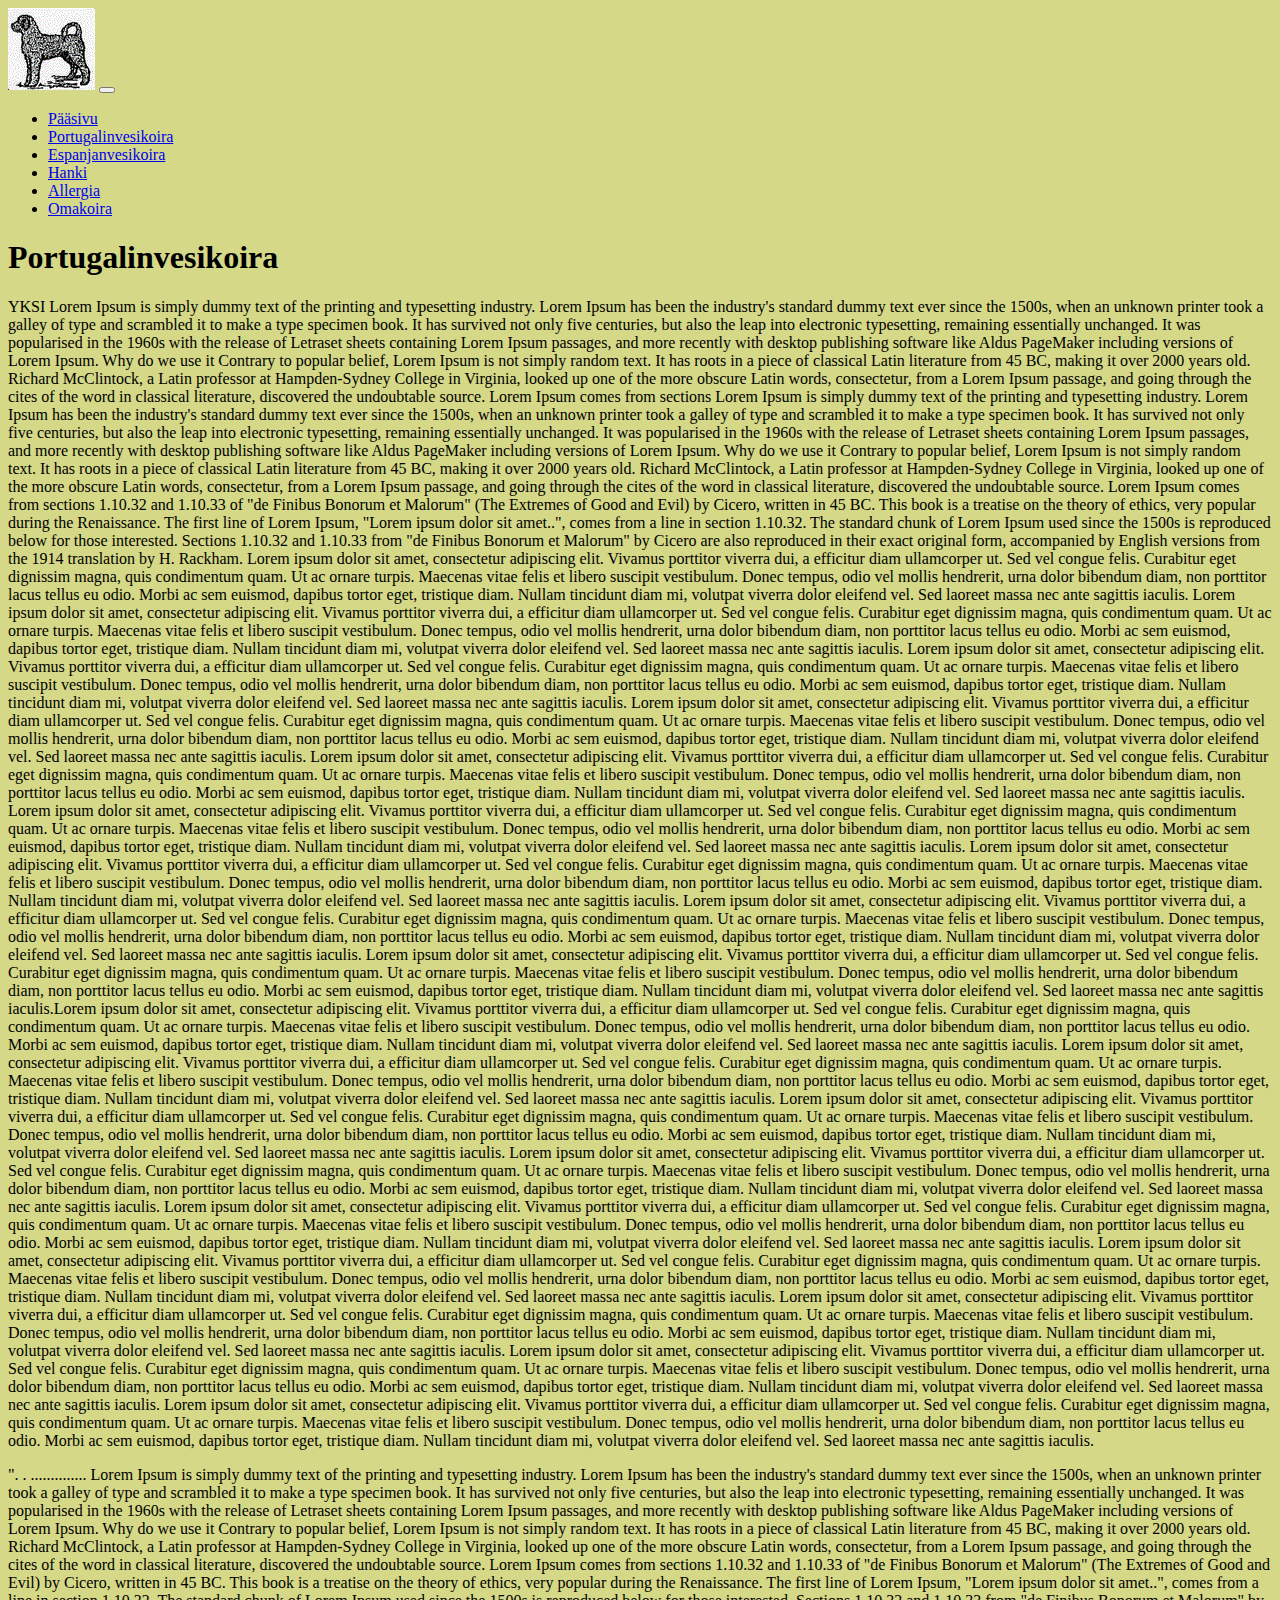
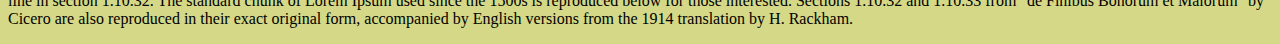
==== Portugalinvesikoira.html @ 5a3a78de "Add files via upload" ====
<!doctype html>
<html lang="en">
  <head>
    <!-- Required meta tags -->
    <meta charset="utf-8">
    <meta name="viewport" content="width=device-width, initial-scale=1">

    <!-- Bootstrap CSS -->
    <link href="https://cdn.jsdelivr.net/npm/bootstrap@5.0.1/dist/css/bootstrap.min.css" rel="stylesheet" integrity="sha384-+0n0xVW2eSR5OomGNYDnhzAbDsOXxcvSN1TPprVMTNDbiYZCxYbOOl7+AMvyTG2x" crossorigin="anonymous">
	<link rel="stylesheet" type="text/css" href="oma.css">
    
	<link rel="preconnect" href="https://fonts.gstatic.com">
	<link href="https://fonts.googleapis.com/css2?family=PT+Serif&family=Poppins&display=swap" rel="stylesheet"> 

    <title>Vesikoirat</title>
  </head>
  <body>

    


    <!-- Ylavalikko - Navigation -->

    <nav class="navbar navbar-expand-md navbar-light bg-light sticky-top">
    <div class="container-fluid">
        <a class="navbar-brand" href="https://fi.wikipedia.org/wiki/Portugalinvesikoira"> <img src="img/wdog_logo.gif"></a>
        <button class="navbar-toggler" type="button" data-toggle="collapse" 
            data-target="#navbarResponsive">
                <span class="navbar-toggler-icon"></span>
        </button>
    
        <div class="collapse navbar-collapse" id="navbarResponsive">
            <ul class="navbar-nav ml-auto">
                <li class="nav-item active">
                    <a class="nav-link" href="index.html">Pääsivu</a>               
                </li>

                <li class="nav-item">
                    <a class="nav-link" href="portugalinvesikoira.html">Portugalinvesikoira</a>               
                </li>

                <li class="nav-item">
                    <a class="nav-link" href="espanjanvesikoira.html">Espanjanvesikoira</a>               
                </li>

                <li class="nav-item">
                    <a class="nav-link" href="hanki.html">Hanki</a>               
                </li>

                <li class="nav-item">
                    <a class="nav-link" href="allergia.html">Allergia</a>               
                </li>
				
				<li class="nav-item">
                    <a class="nav-link" href="omakoira.html">Omakoira</a>               
                </li>


            </ul>

        </div>
    
     </div>        
    </nav>


    
 <!-- YLLÄ OLEVA KESKEN - ODOTTAA VARSINAISTA VALIKKOKOHTIA -->


    <div class="container">
        <h1>Portugalinvesikoira</h1>
                <div class="row">
            <div class="col-md-auto">
                YKSI Lorem Ipsum is simply dummy text of the printing and typesetting industry. Lorem Ipsum has been the industry's standard dummy text ever since the 1500s, when an unknown printer took a galley of type and scrambled it to make a type specimen book. It has survived not only five centuries, but also the leap into electronic typesetting, remaining essentially unchanged. It was popularised in the 1960s with the release of Letraset sheets containing Lorem Ipsum passages, and more recently with desktop publishing software like Aldus PageMaker including versions of Lorem Ipsum. Why do we use it Contrary to popular belief, Lorem Ipsum is not simply random text. It has roots in a piece of classical Latin literature from 45 BC, making it over 2000 years old. Richard McClintock, a Latin professor at Hampden-Sydney College in Virginia, looked up one of the more obscure Latin words, consectetur, from a Lorem Ipsum passage, and going through the cites of the word in classical literature, discovered the undoubtable source. Lorem Ipsum comes from sections Lorem Ipsum is simply dummy text of the printing and typesetting industry. Lorem Ipsum has been the industry's standard dummy text ever since the 1500s, when an unknown printer took a galley of type and scrambled it to make a type specimen book. It has survived not only five centuries, but also the leap into electronic typesetting, remaining essentially unchanged. It was popularised in the 1960s with the release of Letraset sheets containing Lorem Ipsum passages, and more recently with desktop publishing software like Aldus PageMaker including versions of Lorem Ipsum.
                Why do we use it Contrary to popular belief, Lorem Ipsum is not simply random text. It has roots in a piece of classical Latin literature from 45 BC, making it over 2000 years old. Richard McClintock, a Latin professor at Hampden-Sydney College in Virginia, looked up one of the more obscure Latin words, consectetur, from a Lorem Ipsum passage, and going through the cites of the word in classical literature, discovered the undoubtable source. Lorem Ipsum comes from sections 1.10.32 and 1.10.33 of "de Finibus Bonorum et Malorum" (The Extremes of Good and Evil) by Cicero, written in 45 BC. This book is a treatise on the theory of ethics, very popular during the Renaissance. The first line of Lorem Ipsum, "Lorem ipsum dolor sit amet..", comes from a line in section 1.10.32.
                The standard chunk of Lorem Ipsum used since the 1500s is reproduced below for those interested. Sections 1.10.32 and 1.10.33 from "de Finibus Bonorum et Malorum" by Cicero are also reproduced in their exact original form, accompanied by English versions from the 1914 translation by H. Rackham.   Lorem ipsum dolor sit amet, consectetur adipiscing elit. Vivamus porttitor viverra dui, a efficitur diam ullamcorper ut. Sed vel congue felis. Curabitur eget dignissim magna, quis condimentum quam. Ut ac ornare turpis. Maecenas vitae felis et libero suscipit vestibulum. Donec tempus, odio vel mollis hendrerit, urna dolor bibendum diam, non porttitor lacus tellus eu odio. Morbi ac sem euismod, dapibus tortor eget, tristique diam. Nullam tincidunt diam mi, volutpat viverra dolor eleifend vel. Sed laoreet massa nec ante sagittis iaculis. Lorem ipsum dolor sit amet, consectetur adipiscing elit. Vivamus porttitor viverra dui, a efficitur diam ullamcorper ut. Sed vel congue felis. Curabitur eget dignissim magna, quis condimentum quam. Ut ac ornare turpis. Maecenas vitae felis et libero suscipit vestibulum. Donec tempus, odio vel mollis hendrerit, urna dolor bibendum diam, non porttitor lacus tellus eu odio. Morbi ac sem euismod, dapibus tortor eget, tristique diam. Nullam tincidunt diam mi, volutpat viverra dolor eleifend vel. Sed laoreet massa nec ante sagittis iaculis. Lorem ipsum dolor sit amet, consectetur adipiscing elit. Vivamus porttitor viverra dui, a efficitur diam ullamcorper ut. Sed vel congue felis. Curabitur eget dignissim magna, quis condimentum quam. Ut ac ornare turpis. Maecenas vitae felis et libero suscipit vestibulum. Donec tempus, odio vel mollis hendrerit, urna dolor bibendum diam, non porttitor lacus tellus eu odio. Morbi ac sem euismod, dapibus tortor eget, tristique diam. Nullam tincidunt diam mi, volutpat viverra dolor eleifend vel. Sed laoreet massa nec ante sagittis iaculis. Lorem ipsum dolor sit amet, consectetur adipiscing elit. Vivamus porttitor viverra dui, a efficitur diam ullamcorper ut. Sed vel congue felis. Curabitur eget dignissim magna, quis condimentum quam. Ut ac ornare turpis. Maecenas vitae felis et libero suscipit vestibulum. Donec tempus, odio vel mollis hendrerit, urna dolor bibendum diam, non porttitor lacus tellus eu odio. Morbi ac sem euismod, dapibus tortor eget, tristique diam. Nullam tincidunt diam mi, volutpat viverra dolor eleifend vel. Sed laoreet massa nec ante sagittis iaculis. Lorem ipsum dolor sit amet, consectetur adipiscing elit. Vivamus porttitor viverra dui, a efficitur diam ullamcorper ut. Sed vel congue felis. Curabitur eget dignissim magna, quis condimentum quam. Ut ac ornare turpis. Maecenas vitae felis et libero suscipit vestibulum. Donec tempus, odio vel mollis hendrerit, urna dolor bibendum diam, non porttitor lacus tellus eu odio. Morbi ac sem euismod, dapibus tortor eget, tristique diam. Nullam tincidunt diam mi, volutpat viverra dolor eleifend vel. Sed laoreet massa nec ante sagittis iaculis. Lorem ipsum dolor sit amet, consectetur adipiscing elit. Vivamus porttitor viverra dui, a efficitur diam ullamcorper ut. Sed vel congue felis. Curabitur eget dignissim magna, quis condimentum quam. Ut ac ornare turpis. Maecenas vitae felis et libero suscipit vestibulum. Donec tempus, odio vel mollis hendrerit, urna dolor bibendum diam, non porttitor lacus tellus eu odio. Morbi ac sem euismod, dapibus tortor eget, tristique diam. Nullam tincidunt diam mi, volutpat viverra dolor eleifend vel. Sed laoreet massa nec ante sagittis iaculis. Lorem ipsum dolor sit amet, consectetur adipiscing elit. Vivamus porttitor viverra dui, a efficitur diam ullamcorper ut. Sed vel congue felis. Curabitur eget dignissim magna, quis condimentum quam. Ut ac ornare turpis. Maecenas vitae felis et libero suscipit vestibulum. Donec tempus, odio vel mollis hendrerit, urna dolor bibendum diam, non porttitor lacus tellus eu odio. Morbi ac sem euismod, dapibus tortor eget, tristique diam. Nullam tincidunt diam mi, volutpat viverra dolor eleifend vel. Sed laoreet massa nec ante sagittis iaculis. Lorem ipsum dolor sit amet, consectetur adipiscing elit. Vivamus porttitor viverra dui, a efficitur diam ullamcorper ut. Sed vel congue felis. Curabitur eget dignissim magna, quis condimentum quam. Ut ac ornare turpis. Maecenas vitae felis et libero suscipit vestibulum. Donec tempus, odio vel mollis hendrerit, urna dolor bibendum diam, non porttitor lacus tellus eu odio. Morbi ac sem euismod, dapibus tortor eget, tristique diam. Nullam tincidunt diam mi, volutpat viverra dolor eleifend vel. Sed laoreet massa nec ante sagittis iaculis. Lorem ipsum dolor sit amet, consectetur adipiscing elit. Vivamus porttitor viverra dui, a efficitur diam ullamcorper ut. Sed vel congue felis. Curabitur eget dignissim magna, quis condimentum quam. Ut ac ornare turpis. Maecenas vitae felis et libero suscipit vestibulum. Donec tempus, odio vel mollis hendrerit, urna dolor bibendum diam, non porttitor lacus tellus eu odio. Morbi ac sem euismod, dapibus tortor eget, tristique diam. Nullam tincidunt diam mi, volutpat viverra dolor eleifend vel. Sed laoreet massa nec ante sagittis iaculis.Lorem ipsum dolor sit amet, consectetur adipiscing elit. Vivamus porttitor viverra dui, a efficitur diam ullamcorper ut. Sed vel congue felis. Curabitur eget dignissim magna, quis condimentum quam. Ut ac ornare turpis. Maecenas vitae felis et libero suscipit vestibulum. Donec tempus, odio vel mollis hendrerit, urna dolor bibendum diam, non porttitor lacus tellus eu odio. Morbi ac sem euismod, dapibus tortor eget, tristique diam. Nullam tincidunt diam mi, volutpat viverra dolor eleifend vel. Sed laoreet massa nec ante sagittis iaculis. Lorem ipsum dolor sit amet, consectetur adipiscing elit. Vivamus porttitor viverra dui, a efficitur diam ullamcorper ut. Sed vel congue felis. Curabitur eget dignissim magna, quis condimentum quam. Ut ac ornare turpis. Maecenas vitae felis et libero suscipit vestibulum. Donec tempus, odio vel mollis hendrerit, urna dolor bibendum diam, non porttitor lacus tellus eu odio. Morbi ac sem euismod, dapibus tortor eget, tristique diam. Nullam tincidunt diam mi, volutpat viverra dolor eleifend vel. Sed laoreet massa nec ante sagittis iaculis. Lorem ipsum dolor sit amet, consectetur adipiscing elit. Vivamus porttitor viverra dui, a efficitur diam ullamcorper ut. Sed vel congue felis. Curabitur eget dignissim magna, quis condimentum quam. Ut ac ornare turpis. Maecenas vitae felis et libero suscipit vestibulum. Donec tempus, odio vel mollis hendrerit, urna dolor bibendum diam, non porttitor lacus tellus eu odio. Morbi ac sem euismod, dapibus tortor eget, tristique diam. Nullam tincidunt diam mi, volutpat viverra dolor eleifend vel. Sed laoreet massa nec ante sagittis iaculis. Lorem ipsum dolor sit amet, consectetur adipiscing elit. Vivamus porttitor viverra dui, a efficitur diam ullamcorper ut. Sed vel congue felis. Curabitur eget dignissim magna, quis condimentum quam. Ut ac ornare turpis. Maecenas vitae felis et libero suscipit vestibulum. Donec tempus, odio vel mollis hendrerit, urna dolor bibendum diam, non porttitor lacus tellus eu odio. Morbi ac sem euismod, dapibus tortor eget, tristique diam. Nullam tincidunt diam mi, volutpat viverra dolor eleifend vel. Sed laoreet massa nec ante sagittis iaculis. Lorem ipsum dolor sit amet, consectetur adipiscing elit. Vivamus porttitor viverra dui, a efficitur diam ullamcorper ut. Sed vel congue felis. Curabitur eget dignissim magna, quis condimentum quam. Ut ac ornare turpis. Maecenas vitae felis et libero suscipit vestibulum. Donec tempus, odio vel mollis hendrerit, urna dolor bibendum diam, non porttitor lacus tellus eu odio. Morbi ac sem euismod, dapibus tortor eget, tristique diam. Nullam tincidunt diam mi, volutpat viverra dolor eleifend vel. Sed laoreet massa nec ante sagittis iaculis. Lorem ipsum dolor sit amet, consectetur adipiscing elit. Vivamus porttitor viverra dui, a efficitur diam ullamcorper ut. Sed vel congue felis. Curabitur eget dignissim magna, quis condimentum quam. Ut ac ornare turpis. Maecenas vitae felis et libero suscipit vestibulum. Donec tempus, odio vel mollis hendrerit, urna dolor bibendum diam, non porttitor lacus tellus eu odio. Morbi ac sem euismod, dapibus tortor eget, tristique diam. Nullam tincidunt diam mi, volutpat viverra dolor eleifend vel. Sed laoreet massa nec ante sagittis iaculis. Lorem ipsum dolor sit amet, consectetur adipiscing elit. Vivamus porttitor viverra dui, a efficitur diam ullamcorper ut. Sed vel congue felis. Curabitur eget dignissim magna, quis condimentum quam. Ut ac ornare turpis. Maecenas vitae felis et libero suscipit vestibulum. Donec tempus, odio vel mollis hendrerit, urna dolor bibendum diam, non porttitor lacus tellus eu odio. Morbi ac sem euismod, dapibus tortor eget, tristique diam. Nullam tincidunt diam mi, volutpat viverra dolor eleifend vel. Sed laoreet massa nec ante sagittis iaculis. Lorem ipsum dolor sit amet, consectetur adipiscing elit. Vivamus porttitor viverra dui, a efficitur diam ullamcorper ut. Sed vel congue felis. Curabitur eget dignissim magna, quis condimentum quam. Ut ac ornare turpis. Maecenas vitae felis et libero suscipit vestibulum. Donec tempus, odio vel mollis hendrerit, urna dolor bibendum diam, non porttitor lacus tellus eu odio. Morbi ac sem euismod, dapibus tortor eget, tristique diam. Nullam tincidunt diam mi, volutpat viverra dolor eleifend vel. Sed laoreet massa nec ante sagittis iaculis. Lorem ipsum dolor sit amet, consectetur adipiscing elit. Vivamus porttitor viverra dui, a efficitur diam ullamcorper ut. Sed vel congue felis. Curabitur eget dignissim magna, quis condimentum quam. Ut ac ornare turpis. Maecenas vitae felis et libero suscipit vestibulum. Donec tempus, odio vel mollis hendrerit, urna dolor bibendum diam, non porttitor lacus tellus eu odio. Morbi ac sem euismod, dapibus tortor eget, tristique diam. Nullam tincidunt diam mi, volutpat viverra dolor eleifend vel. Sed laoreet massa nec ante sagittis iaculis.  
                
            
                
            </div>



    </div>



    <p>".
        .
        ..............
        Lorem Ipsum is simply dummy text of the printing and typesetting industry. Lorem Ipsum has been the industry's standard dummy text ever since the 1500s, when an unknown printer took a galley of type and scrambled it to make a type specimen book. It has survived not only five centuries, but also the leap into electronic typesetting, remaining essentially unchanged. It was popularised in the 1960s with the release of Letraset sheets containing Lorem Ipsum passages, and more recently with desktop publishing software like Aldus PageMaker including versions of Lorem Ipsum.
        Why do we use it Contrary to popular belief, Lorem Ipsum is not simply random text. It has roots in a piece of classical Latin literature from 45 BC, making it over 2000 years old. Richard McClintock, a Latin professor at Hampden-Sydney College in Virginia, looked up one of the more obscure Latin words, consectetur, from a Lorem Ipsum passage, and going through the cites of the word in classical literature, discovered the undoubtable source. Lorem Ipsum comes from sections 1.10.32 and 1.10.33 of "de Finibus Bonorum et Malorum" (The Extremes of Good and Evil) by Cicero, written in 45 BC. This book is a treatise on the theory of ethics, very popular during the Renaissance. The first line of Lorem Ipsum, "Lorem ipsum dolor sit amet..", comes from a line in section 1.10.32.
        The standard chunk of Lorem Ipsum used since the 1500s is reproduced below for those interested. Sections 1.10.32 and 1.10.33 from "de Finibus Bonorum et Malorum" by Cicero are also reproduced in their exact original form, accompanied by English versions from the 1914 translation by H. Rackham.   
        
        
        </p>




    <!-- Optional JavaScript; choose one of the two! -->
    <script src="https://code.jquery.com/jquery-3.2.1.slim.min.js" integrity="sha384-KJ3o2DKtIkvYIK3UENzmM7KCkRr/rE9/Qpg6aAZGJwFDMVNA/GpGFF93hXpG5KkN"
        crossorigin="anonymous"></script>
    <script src="https://cdnjs.cloudflare.com/ajax/libs/popper.js/1.12.9/umd/popper.min.js" integrity="sha384-ApNbgh9B+Y1QKtv3Rn7W3mgPxhU9K/ScQsAP7hUibX39j7fakFPskvXusvfa0b4Q"
        crossorigin="anonymous"></script>
    <script src="https://maxcdn.bootstrapcdn.com/bootstrap/4.0.0/js/bootstrap.min.js" integrity="sha384-JZR6Spejh4U02d8jOt6vLEHfe/JQGiRRSQQxSfFWpi1MquVdAyjUar5+76PVCmYl"
        crossorigin="anonymous"></script>




    <!-- Option 1: Bootstrap Bundle with Popper -->
    <!--script src="https://cdn.jsdelivr.net/npm/bootstrap@5.0.0-beta3/dist/js/bootstrap.bundle.min.js" integrity="sha384-JEW9xMcG8R+pH31jmWH6WWP0WintQrMb4s7ZOdauHnUtxwoG2vI5DkLtS3qm9Ekf" crossorigin="anonymous"></script>

    Option 2: Separate Popper and Bootstrap JS -->
    <!--
    <script src="https://cdn.jsdelivr.net/npm/@popperjs/core@2.9.1/dist/umd/popper.min.js" integrity="sha384-SR1sx49pcuLnqZUnnPwx6FCym0wLsk5JZuNx2bPPENzswTNFaQU1RDvt3wT4gWFG" crossorigin="anonymous"></script>
    <script src="https://cdn.jsdelivr.net/npm/bootstrap@5.0.0-beta3/dist/js/bootstrap.min.js" integrity="sha384-j0CNLUeiqtyaRmlzUHCPZ+Gy5fQu0dQ6eZ/xAww941Ai1SxSY+0EQqNXNE6DZiVc" crossorigin="anonymous"></script>
    -->
  </body>
</html>
---- oma.css ----
body {background-color:#D5D887 ;}


.h1, h2 {font-family: 'Poppins', sans-serif}

.p1 {font-family: 'PT Serif', serif;}

.col-lg-3 {
    background-color:#026C7C;
    color: #bf2525;}

.col-md-6 {
    background-color: #055864;
    color: #BFAB25;}
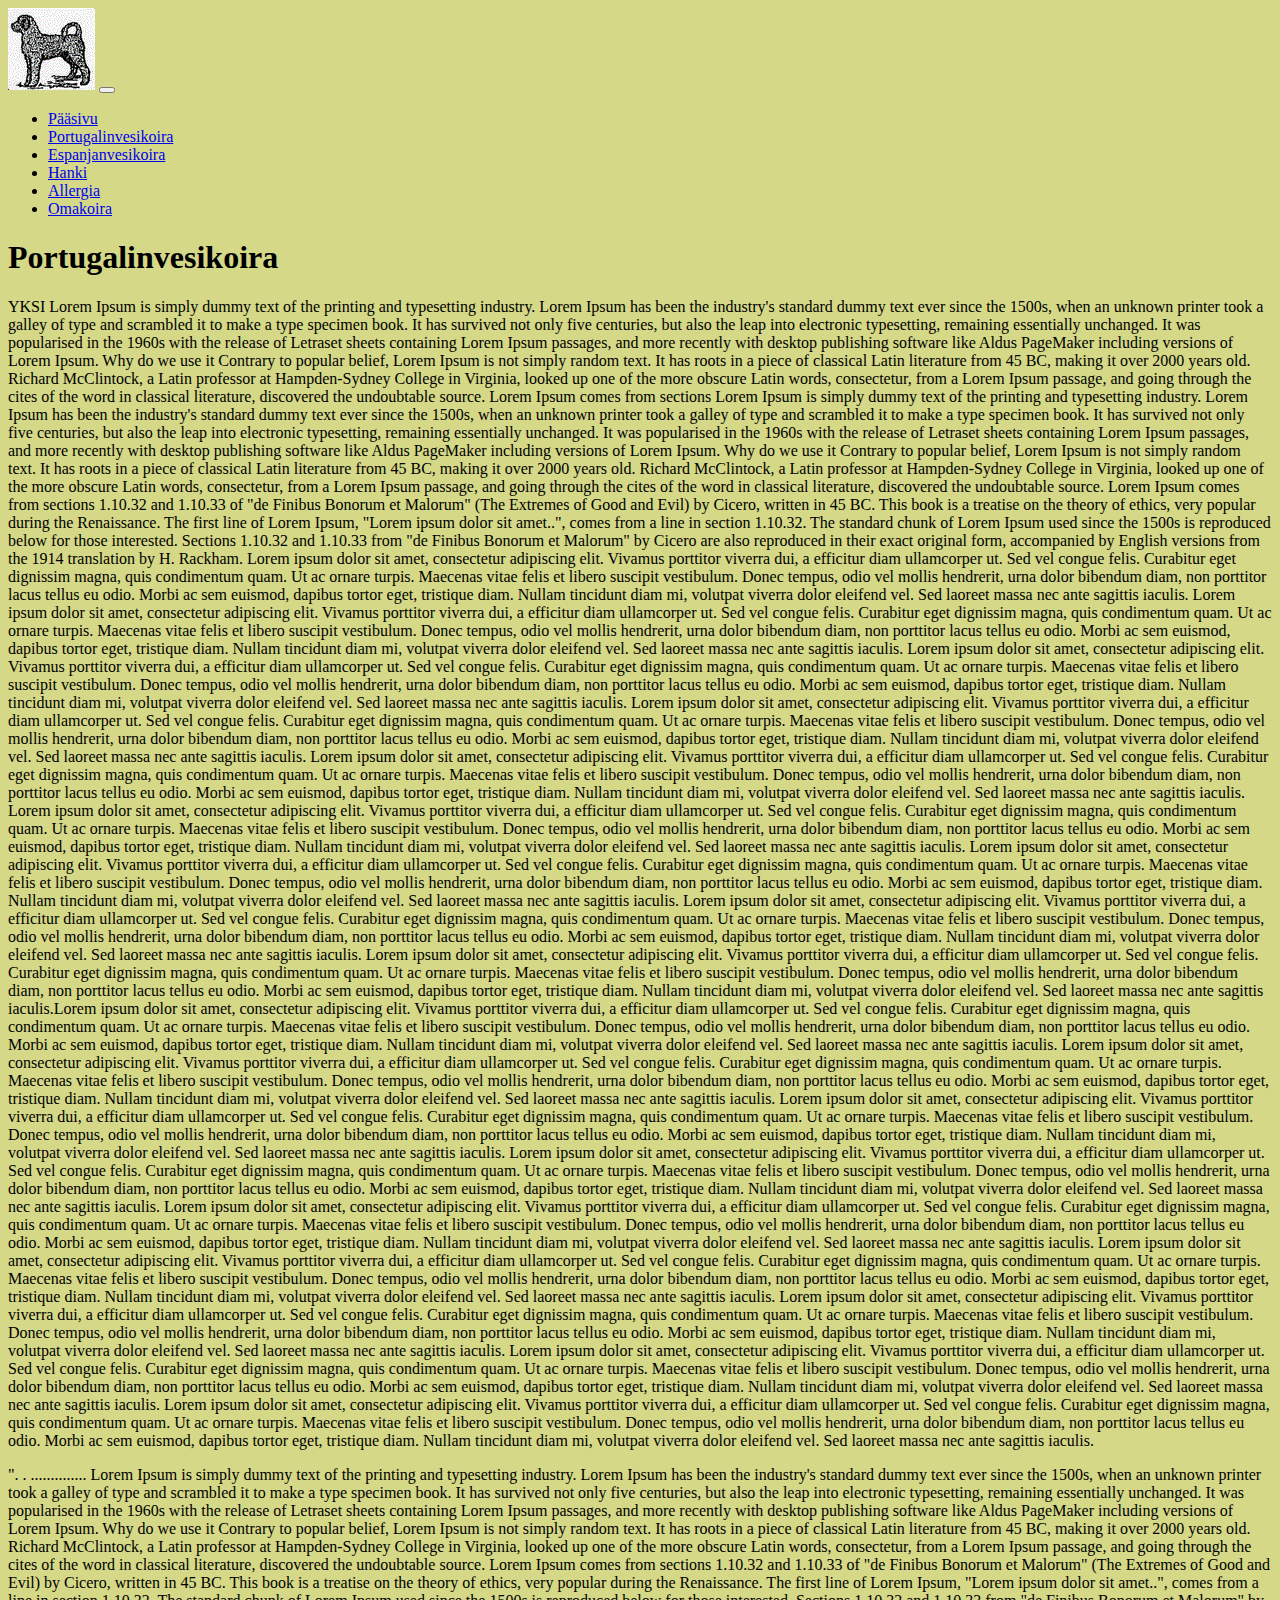
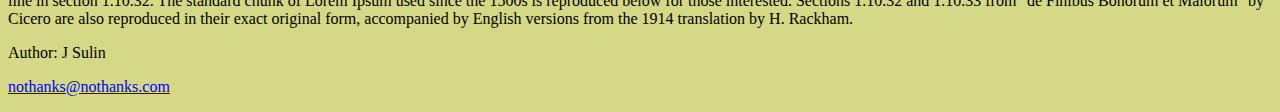
==== commit 81920733: "Add files via upload" ====
--- a/Portugalinvesikoira.html
+++ b/Portugalinvesikoira.html
@@ -96,7 +96,10 @@
         
         </p>
 
-
+        <footer>
+            <p>Author: J Sulin</p>
+            <p><a href="mailto:nothanks@nothanks.com">nothanks@nothanks.com</a></p>
+          </footer> 
 
 
     <!-- Optional JavaScript; choose one of the two! -->
--- a/oma.css
+++ b/oma.css
@@ -1,13 +1,13 @@
 body {background-color:#D5D887 ;}
 
 
-.h1, h2 {font-family: 'Poppins', sans-serif}
+.h1, h2 {font-family: 'Poppins', sans-serif, siz}
 
 .p1 {font-family: 'PT Serif', serif;}
 
 .col-lg-3 {
     background-color:#026C7C;
-    color: #bf2525;}
+    color: #BFAB25;}
 
 .col-md-6 {
     background-color: #055864;
